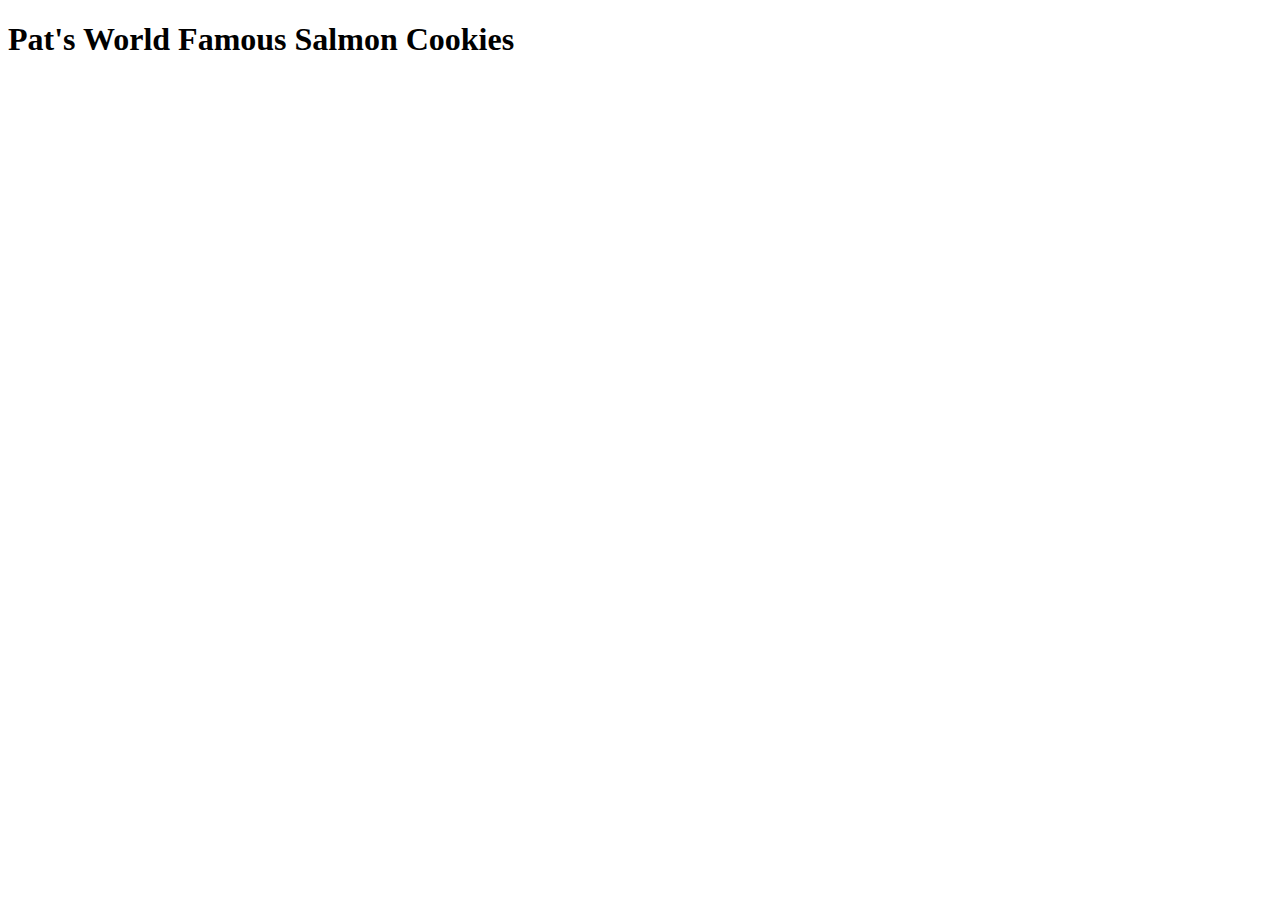
==== index.html @ ffb6363d "added html, js, css, lint, gitignore" ====
<!DOCTYPE html>
<html>
  <head>
    <link rel="stylesheet" href="css/index.css">
    <meta charset="UTF-8">
    <meta name="Pat's Salmon Cookies" content="A website about the sales and recipes of Pat's Salmon Cookies">
    <meta name="viewport" content="width=device-width, initial-scale=1.0">
    <title>Pat's Salmon Cookies</title>
  </head>
  <header>
    <h1>Pat's World Famous Salmon Cookies</h1>
    
  </header>
</html>
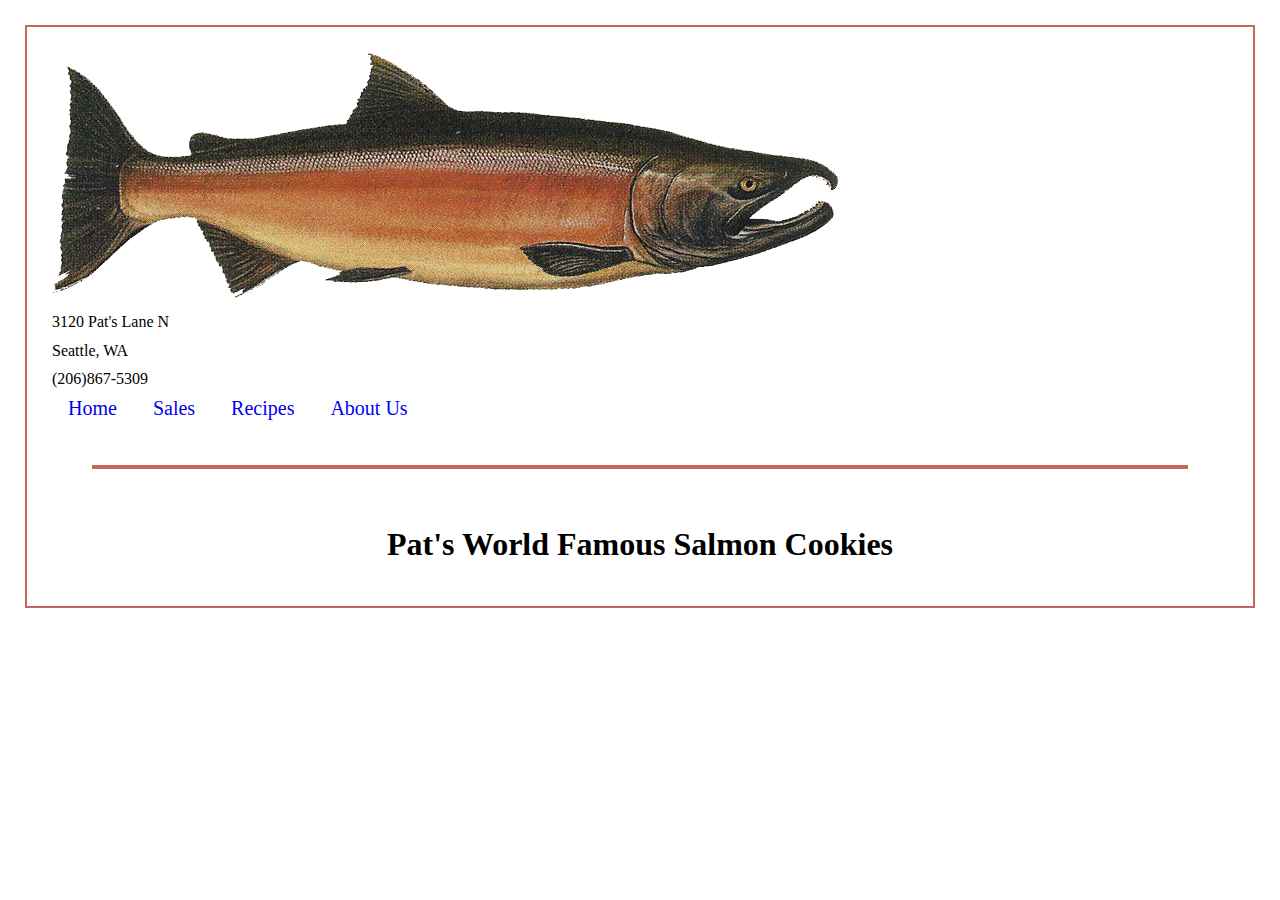
==== commit fe3125c7: "added cookie sales data" ====
--- a/index.html
+++ b/index.html
@@ -1,14 +1,38 @@
 <!DOCTYPE html>
 <html>
-  <head>
-    <link rel="stylesheet" href="css/index.css">
-    <meta charset="UTF-8">
-    <meta name="Pat's Salmon Cookies" content="A website about the sales and recipes of Pat's Salmon Cookies">
-    <meta name="viewport" content="width=device-width, initial-scale=1.0">
-    <title>Pat's Salmon Cookies</title>
-  </head>
-  <header>
-    <h1>Pat's World Famous Salmon Cookies</h1>
-    
-  </header>
+
+<head>
+  <link rel="stylesheet" href="css/index.css">
+  
+  <meta charset="UTF-8">
+  <meta name="Pat's Salmon Cookies" content="A website about the sales and recipes of Pat's Salmon Cookies">
+  <meta name="viewport" content="width=device-width, initial-scale=1.0">
+  <title>Pat's Salmon Cookies</title>
+</head>
+
+<header>
+  <div class="stand-logo">
+    <img src="img/salmon.png" alt="pat's salmon cookies logo">
+  </div>
+  <div class="site-info">
+    <div class="site-address">3120 Pat's Lane N</div>
+    <div class="site-city">Seattle, WA</div>
+    <div class="site-phone">(206)867-5309</div>
+  </div>
+  <div class="navBar">
+      <a class="active" href="index.html">Home</a>
+      <a href="sales.html">Sales</a>
+      <a href="Recipes">Recipes</a>
+      <a href="About Us">About Us</a>
+      <div class="page-divider"></div>
+  </div>
+</header>
+
+<body>
+  <h1 class="h1-pat">Pat's World Famous Salmon Cookies</h1>
+  <section>
+    <h2></h2>
+  </section>
+</body>
+
 </html>--- a/css/index.css
+++ b/css/index.css
@@ -0,0 +1,46 @@
+body {
+  font-family: Cambria, Cochin, Georgia, Times, 'Times New Roman', serif;
+  font-size: 16px;
+  line-height: 1.8em;
+  font-weight: 400;
+  font-style: normal;
+  background-color: white;
+  color: black;
+  display: block;
+  border: solid rgb(200, 100, 89) 2px;
+  padding: 25px;
+  margin: 25px;
+}
+
+.stand-logo{
+  width: 100%;
+  
+}
+
+.navBar{
+  overflow: hidden;
+  background-color: white;
+}
+
+.navBar a{
+  text-align: center;
+  padding: 14px 16px;
+  text-decoration: none;
+  font-size: 20px;
+  
+}
+
+.topnav a:hover{
+  background-color: rgb(200, 100, 89);
+  color: white;
+}
+
+.page-divider{
+  border: solid rgb(200, 100, 89) 2px;
+  margin: 40px;
+}
+
+.h1-pat{
+  text-align: center;
+  z-index: -1;
+}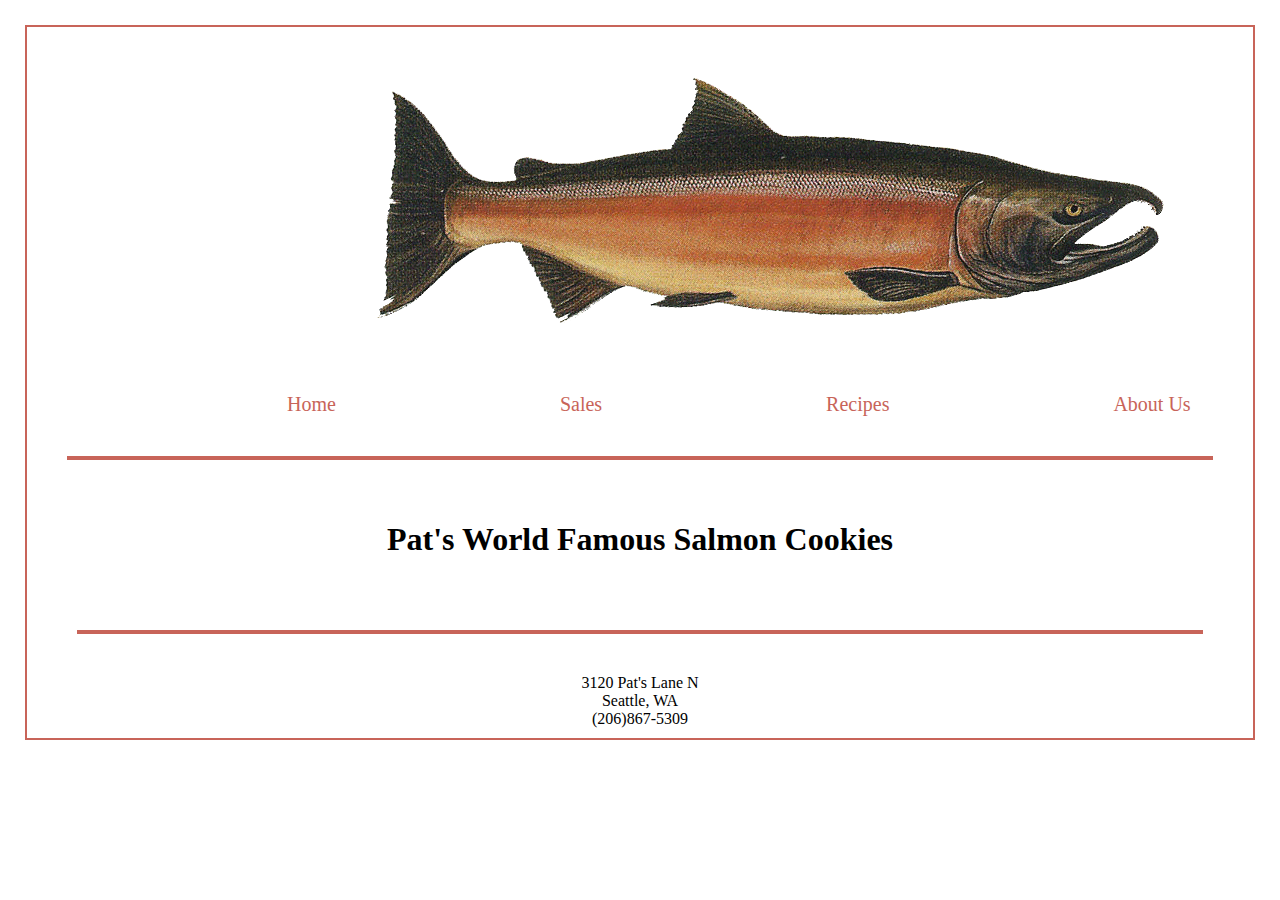
==== commit 3a5fc053: "updated css on landing page" ====
--- a/index.html
+++ b/index.html
@@ -3,7 +3,7 @@
 
 <head>
   <link rel="stylesheet" href="css/index.css">
-  
+
   <meta charset="UTF-8">
   <meta name="Pat's Salmon Cookies" content="A website about the sales and recipes of Pat's Salmon Cookies">
   <meta name="viewport" content="width=device-width, initial-scale=1.0">
@@ -14,17 +14,14 @@
   <div class="stand-logo">
     <img src="img/salmon.png" alt="pat's salmon cookies logo">
   </div>
-  <div class="site-info">
-    <div class="site-address">3120 Pat's Lane N</div>
-    <div class="site-city">Seattle, WA</div>
-    <div class="site-phone">(206)867-5309</div>
-  </div>
   <div class="navBar">
-      <a class="active" href="index.html">Home</a>
-      <a href="sales.html">Sales</a>
-      <a href="Recipes">Recipes</a>
-      <a href="About Us">About Us</a>
-      <div class="page-divider"></div>
+    <ul>
+      <li><a class="active" href="index.html">Home</a></li>
+      <li><a href="sales.html">Sales</a></li>
+      <li><a href="Recipes">Recipes</a></li>
+      <li><a href="About Us">About Us</a></li>
+    </ul>
+    <div class="page-divider"></div>
   </div>
 </header>
 
@@ -33,6 +30,14 @@
   <section>
     <h2></h2>
   </section>
+  <footer>
+    <div class="page-div2"></div>
+    <div class="site-info">
+      <div class="site-address">3120 Pat's Lane N</div>
+      <div class="site-city">Seattle, WA</div>
+      <div class="site-phone">(206)867-5309</div>
+    </div>
+  </footer>
 </body>
 
 </html>--- a/css/index.css
+++ b/css/index.css
@@ -1,46 +1,58 @@
 body {
   font-family: Cambria, Cochin, Georgia, Times, 'Times New Roman', serif;
   font-size: 16px;
-  line-height: 1.8em;
-  font-weight: 400;
   font-style: normal;
   background-color: white;
   color: black;
-  display: block;
   border: solid rgb(200, 100, 89) 2px;
-  padding: 25px;
   margin: 25px;
 }
 
 .stand-logo{
-  width: 100%;
-  
+  margin-left: 300px;
+  padding: 50px;
 }
 
 .navBar{
   overflow: hidden;
   background-color: white;
+  text-decoration: none;
 }
 
 .navBar a{
   text-align: center;
-  padding: 14px 16px;
   text-decoration: none;
   font-size: 20px;
-  
 }
 
-.topnav a:hover{
+header > .navBar > ul > li {
+display: inline;
+margin-left: 220px;
+
+}
+.navBar a:link {
+  color: rgb(200, 100, 89);
+}
+.navBar a:visited {
+  color: rgb(200, 100, 89);
+}
+
+.navBar a:hover{
   background-color: rgb(200, 100, 89);
   color: white;
 }
 
-.page-divider{
+.page-divider, .page-div2{
   border: solid rgb(200, 100, 89) 2px;
   margin: 40px;
+  z-index: -1;
 }
 
 .h1-pat{
   text-align: center;
-  z-index: -1;
+}
+
+footer {
+  text-align: center;
+  padding: 10px;
 }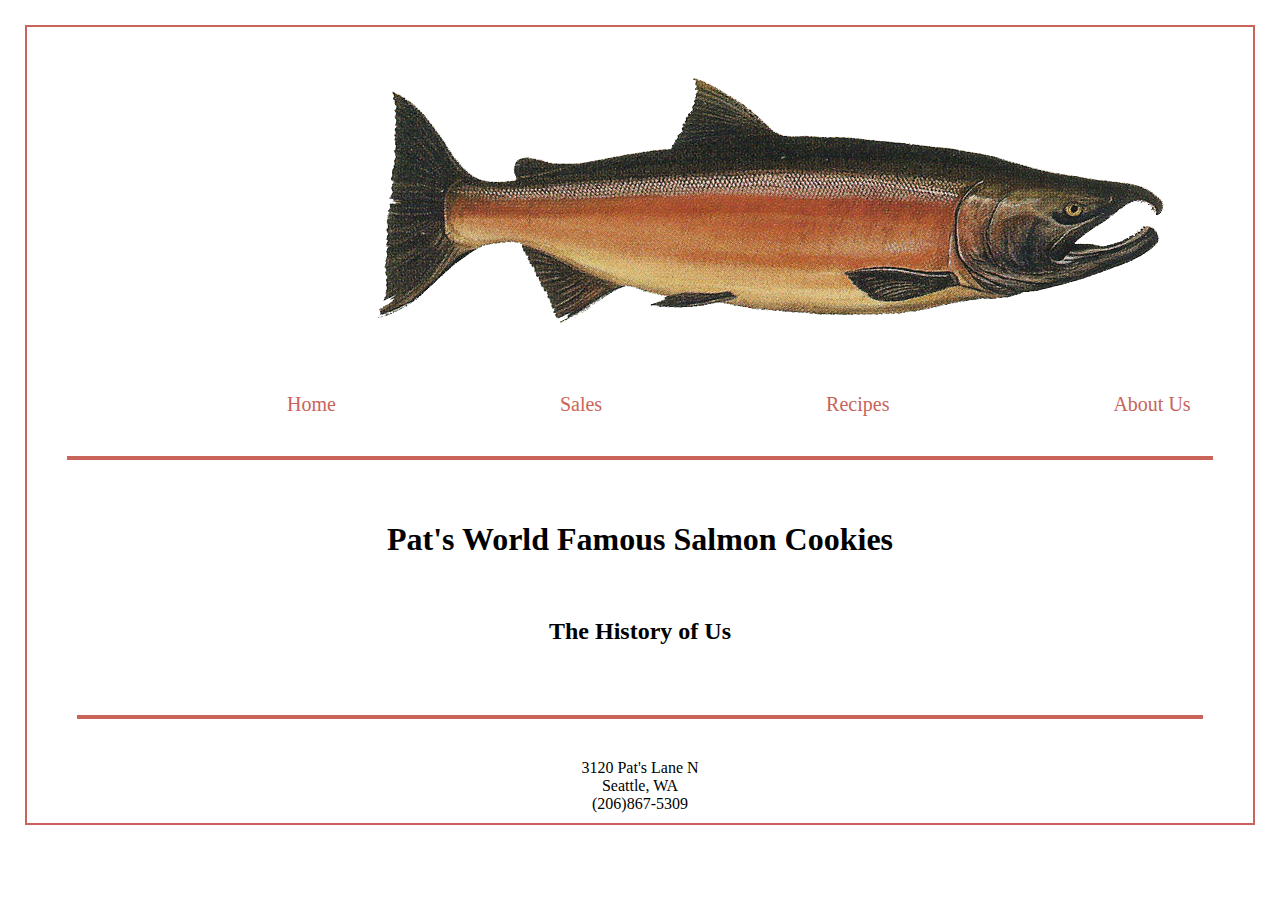
==== commit 05c3bece: "added constructs" ====
--- a/index.html
+++ b/index.html
@@ -27,8 +27,9 @@
 
 <body>
   <h1 class="h1-pat">Pat's World Famous Salmon Cookies</h1>
+  <br>
   <section>
-    <h2></h2>
+    <h2 style="text-align: center;">The History of Us</h2>
   </section>
   <footer>
     <div class="page-div2"></div>
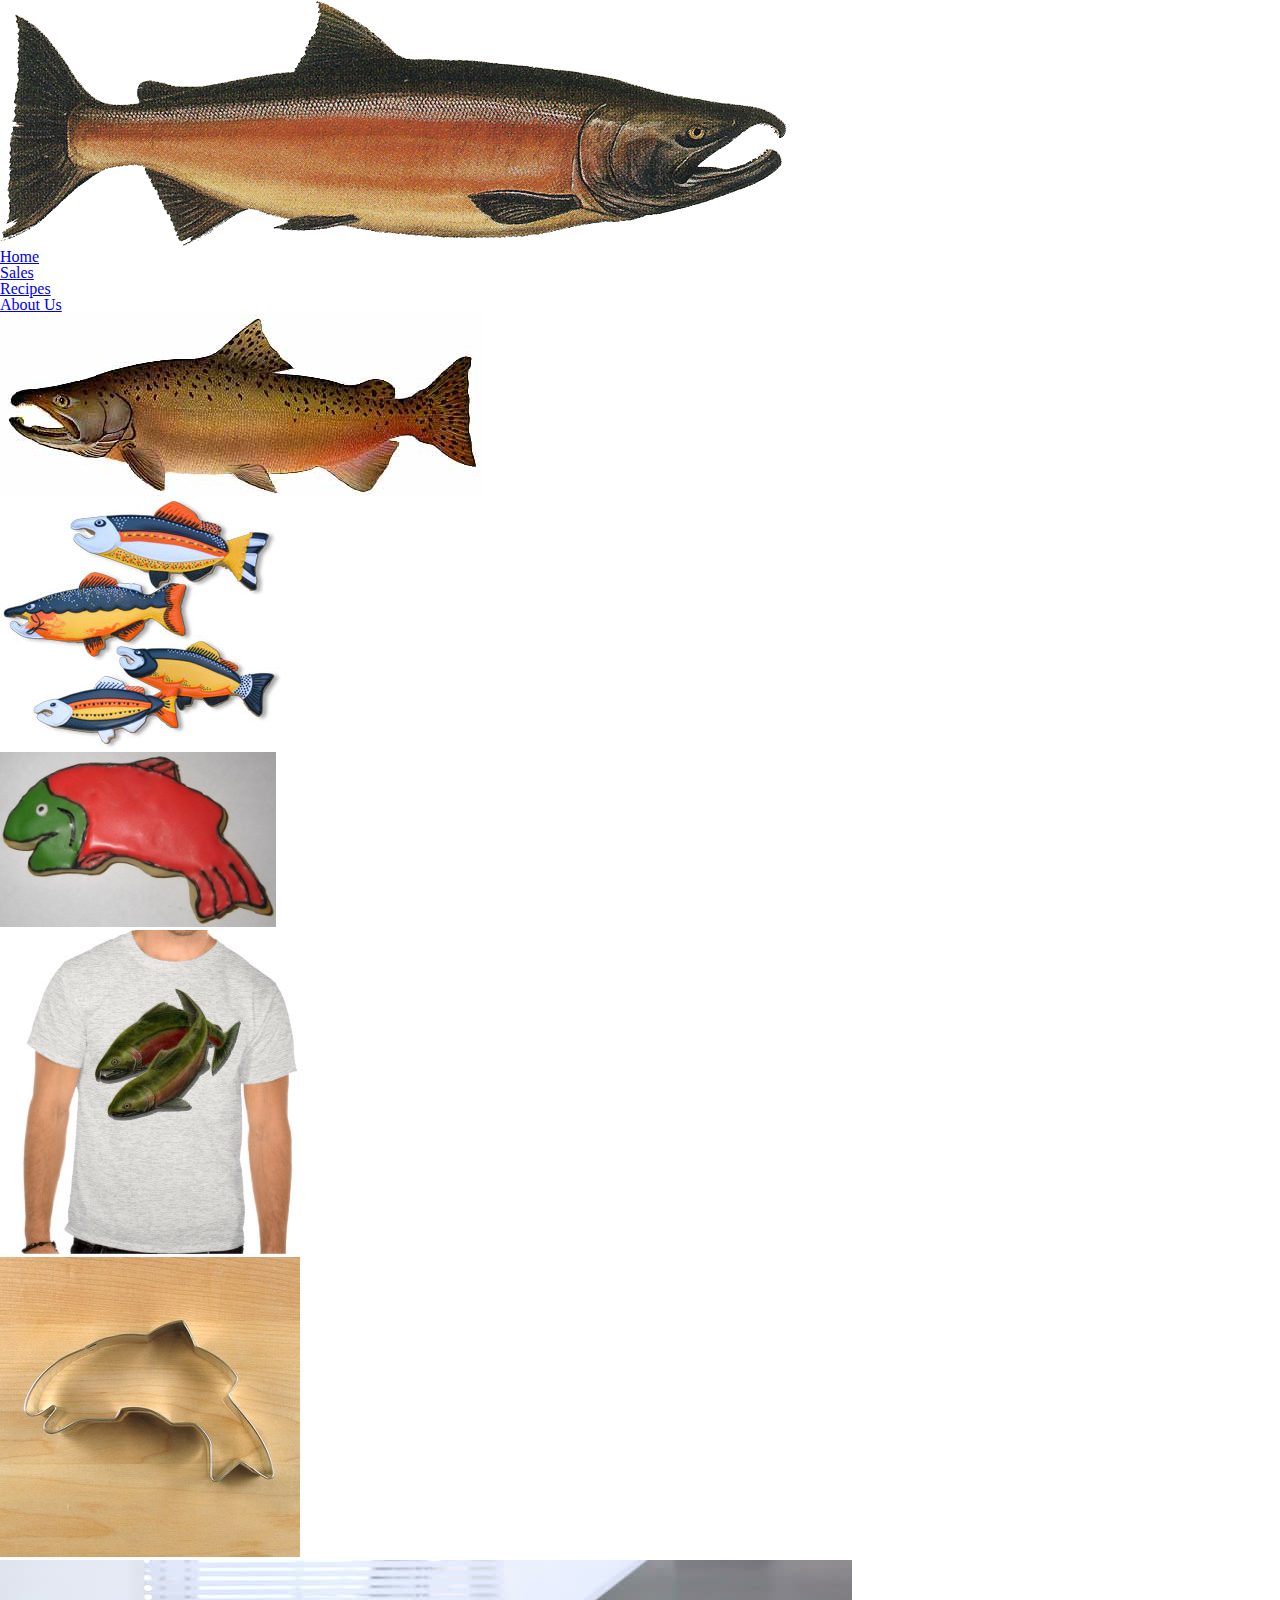
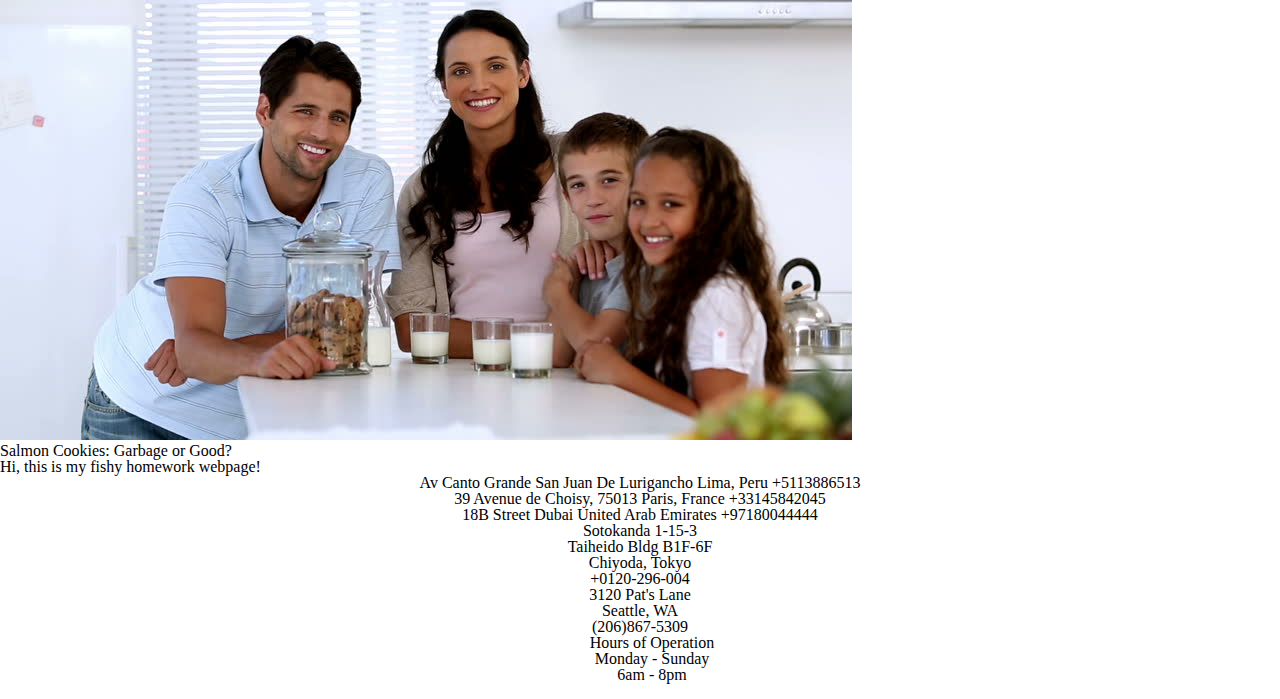
==== commit 292d9e94: "added content for lab 8" ====
--- a/index.html
+++ b/index.html
@@ -3,41 +3,75 @@
 
 <head>
   <link rel="stylesheet" href="css/index.css">
-
+  <link rel="stylesheet" href="css/reset.css">
   <meta charset="UTF-8">
   <meta name="Pat's Salmon Cookies" content="A website about the sales and recipes of Pat's Salmon Cookies">
   <meta name="viewport" content="width=device-width, initial-scale=1.0">
   <title>Pat's Salmon Cookies</title>
 </head>
 
-<header>
-  <div class="stand-logo">
-    <img src="img/salmon.png" alt="pat's salmon cookies logo">
-  </div>
-  <div class="navBar">
+<body>
+  <header>
+    <nav>
+      <img src="img/salmon.png" alt="logo image">
+      <ul>
+        <li><a href="index.html">Home</a></li>
+        <li><a href="sales.html">Sales</a></li>
+        <li><a href="#">Recipes</a></li>
+        <li><a href="#">About Us</a></li>
+      </ul>
+    </nav>
+  </header>
+  <main>
+    <img src="img/chinook.jpg" alt="hero image">
     <ul>
-      <li><a class="active" href="index.html">Home</a></li>
-      <li><a href="sales.html">Sales</a></li>
-      <li><a href="Recipes">Recipes</a></li>
-      <li><a href="About Us">About Us</a></li>
+      <li><img src="img/fish.jpg" alt="more fish.." title="guppies"></li>
+      <li><img src="img/frosted-cookie.jpg" alt="a fish but a cookie.." title="cookie fish"></li>
+      <li><img src="img/shirt.jpg" alt="merch" title="fish on a shirt"></li>
+      <li><img src="img/cutter.jpeg" alt="merch" title="fish cut a kid"></li>
     </ul>
-    <div class="page-divider"></div>
-  </div>
-</header>
-
-<body>
-  <h1 class="h1-pat">Pat's World Famous Salmon Cookies</h1>
-  <br>
-  <section>
-    <h2 style="text-align: center;">The History of Us</h2>
-  </section>
+    <section>
+      <img src="img/family.jpg" alt="mi familia" title="cookie ingredients">
+      <article>
+        <h2>Salmon Cookies: Garbage or Good?</h2>
+        <p>Hi, this is my fishy homework webpage!</p>
+      </article>
+    </section>
+  </main>
   <footer>
-    <div class="page-div2"></div>
-    <div class="site-info">
-      <div class="site-address">3120 Pat's Lane N</div>
-      <div class="site-city">Seattle, WA</div>
-      <div class="site-phone">(206)867-5309</div>
-    </div>
+    <ul>
+      <li>
+        Av Canto Grande
+        San Juan De Lurigancho
+        Lima, Peru
+        +5113886513
+      </li>
+      <li>
+        39 Avenue de Choisy, 75013 Paris, France
+        +33145842045
+      </li>
+      <li>
+        18B Street
+        Dubai United Arab Emirates
+        +97180044444
+      </li>
+      <li>
+        Sotokanda 1-15-3<br>
+        Taiheido Bldg B1F-6F<br>
+        Chiyoda, Tokyo<br>
+        +0120-296-004
+      </li>
+      <li>
+        3120 Pat's Lane<br>
+        Seattle, WA<br>
+        (206)867-5309
+      </li>
+    </ul>
+    <pre>
+      Hours of Operation
+      Monday - Sunday
+      6am - 8pm
+    </pre>
   </footer>
 </body>
 
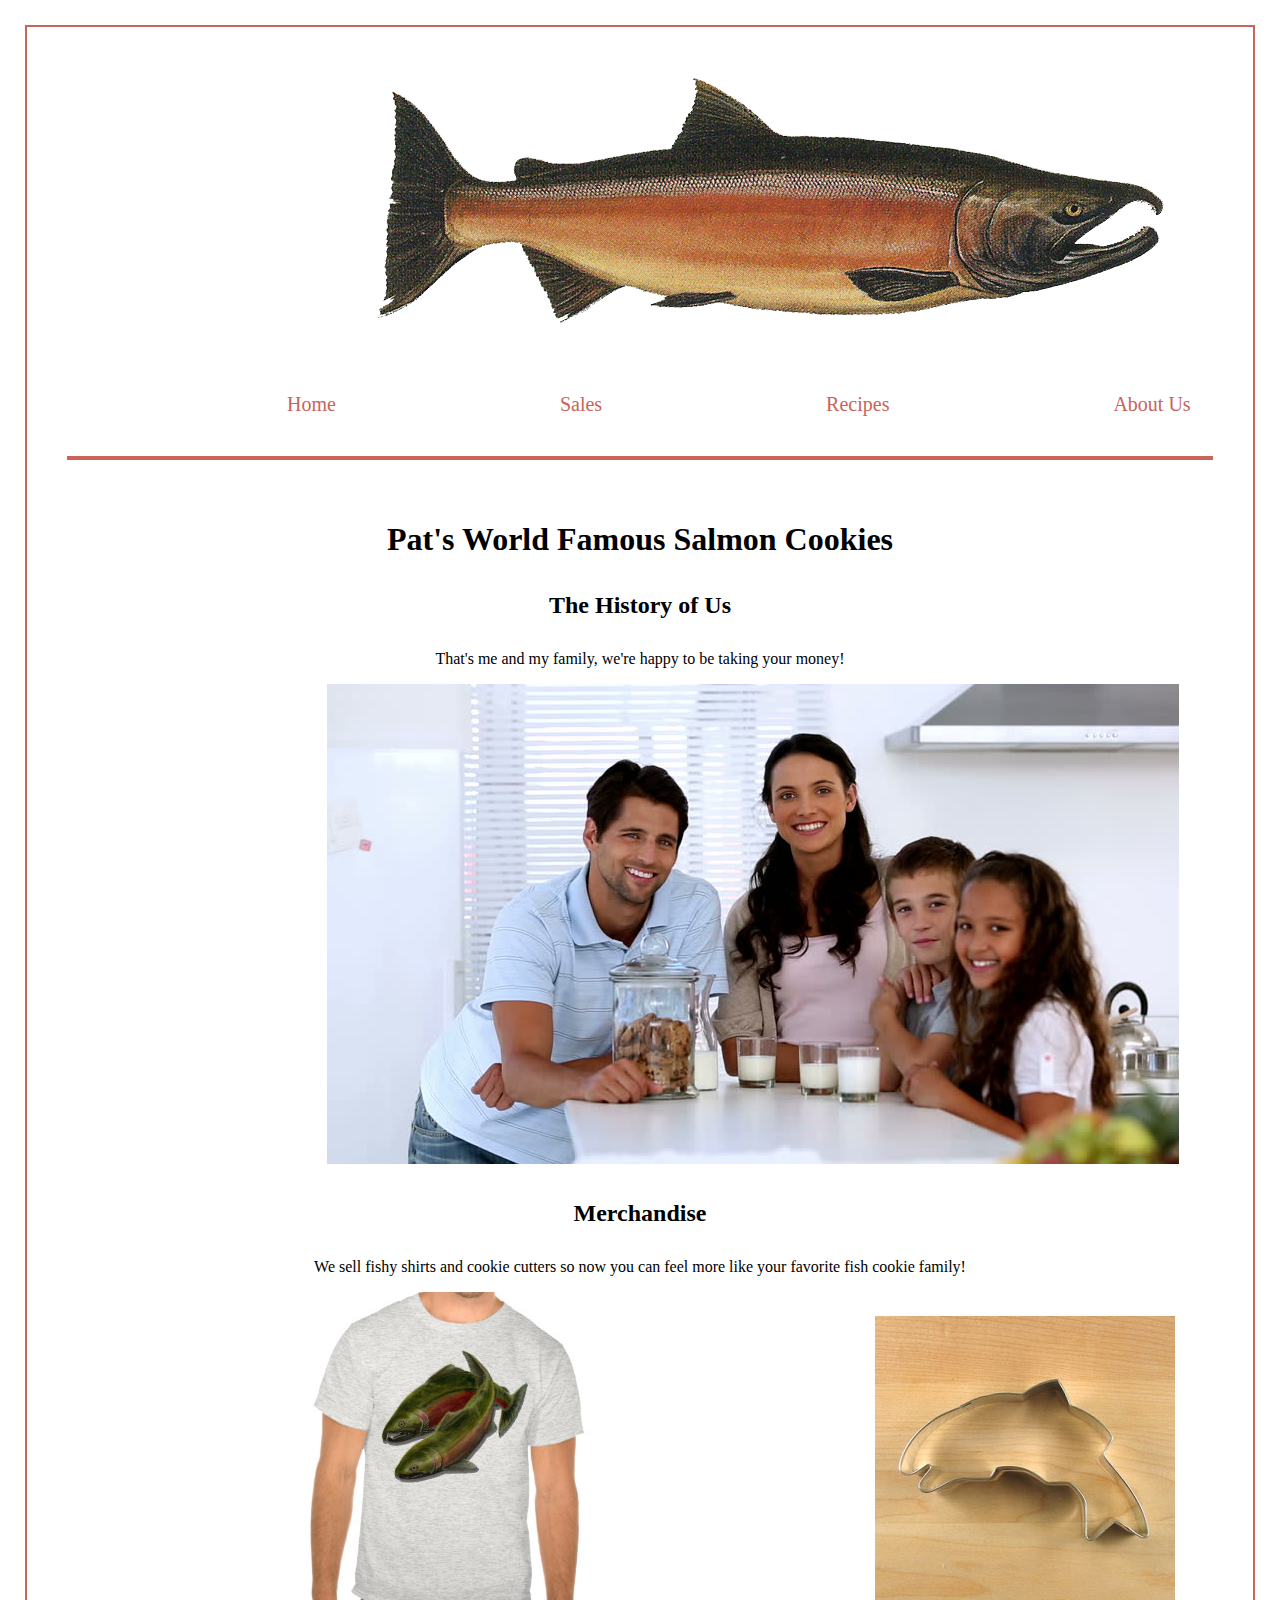
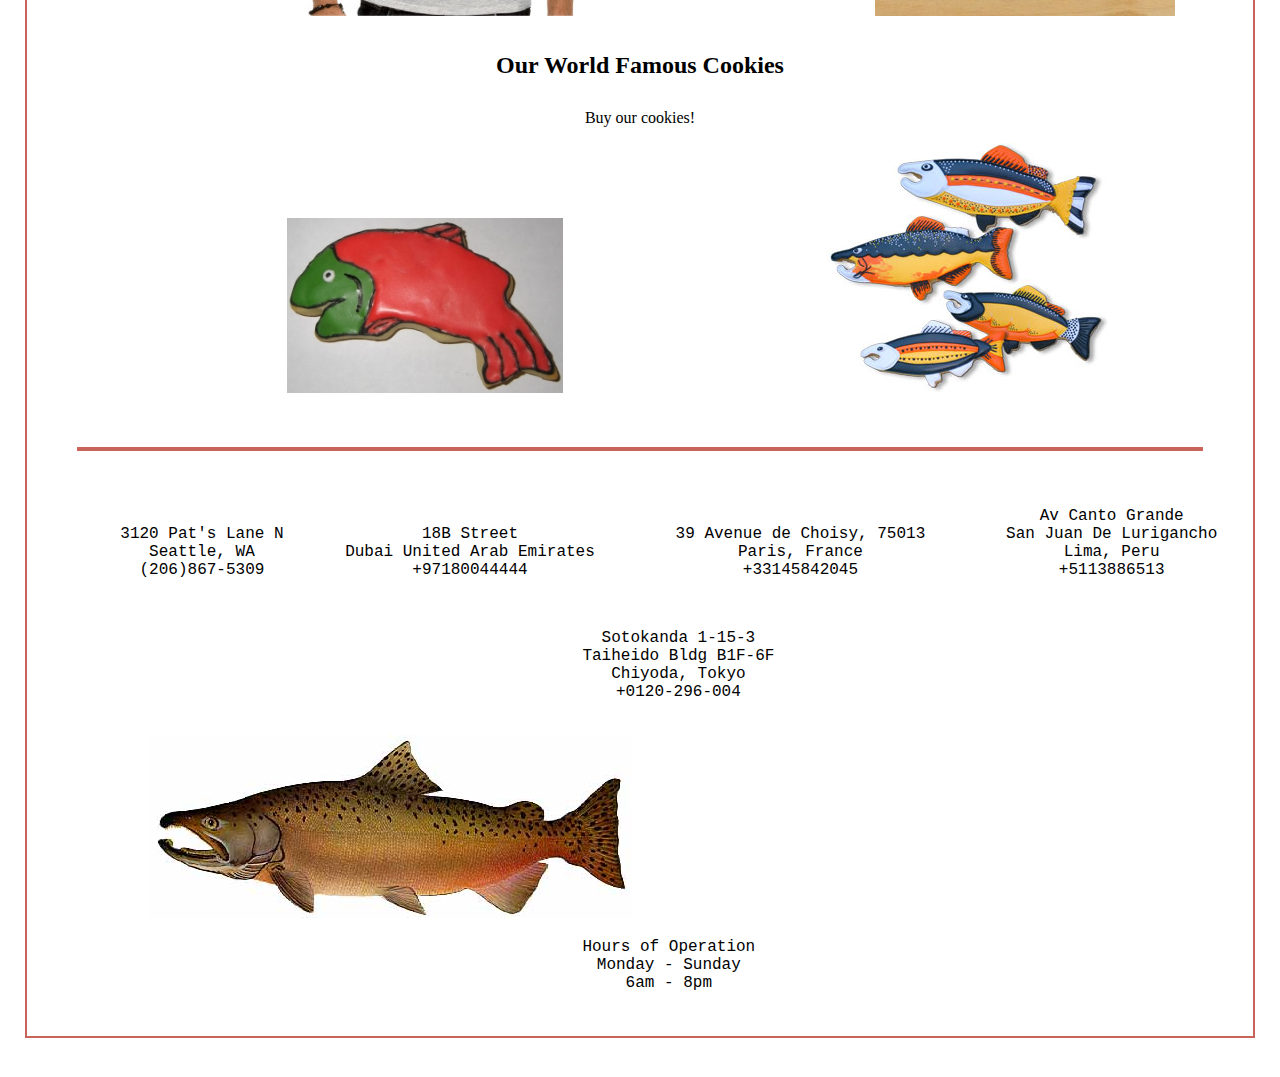
==== commit 2de3a1b1: "finished CSS, began form" ====
--- a/index.html
+++ b/index.html
@@ -3,71 +3,88 @@
 
 <head>
   <link rel="stylesheet" href="css/index.css">
-  <link rel="stylesheet" href="css/reset.css">
+
   <meta charset="UTF-8">
   <meta name="Pat's Salmon Cookies" content="A website about the sales and recipes of Pat's Salmon Cookies">
   <meta name="viewport" content="width=device-width, initial-scale=1.0">
   <title>Pat's Salmon Cookies</title>
 </head>
 
+<header>
+  <div class="stand-logo">
+    <img src="img/salmon.png" alt="pat's salmon cookies logo">
+  </div>
+  <div class="navBar">
+    <ul>
+      <li><a class="active" href="index.html">Home</a></li>
+      <li><a href="sales.html">Sales</a></li>
+      <li><a href="Recipes">Recipes</a></li>
+      <li><a href="About Us">About Us</a></li>
+    </ul>
+    <div class="page-divider"></div>
+  </div>
+</header>
+
 <body>
-  <header>
-    <nav>
-      <img src="img/salmon.png" alt="logo image">
-      <ul>
-        <li><a href="index.html">Home</a></li>
-        <li><a href="sales.html">Sales</a></li>
-        <li><a href="#">Recipes</a></li>
-        <li><a href="#">About Us</a></li>
-      </ul>
-    </nav>
-  </header>
-  <main>
-    <img src="img/chinook.jpg" alt="hero image">
-    <ul>
-      <li><img src="img/fish.jpg" alt="more fish.." title="guppies"></li>
-      <li><img src="img/frosted-cookie.jpg" alt="a fish but a cookie.." title="cookie fish"></li>
-      <li><img src="img/shirt.jpg" alt="merch" title="fish on a shirt"></li>
-      <li><img src="img/cutter.jpeg" alt="merch" title="fish cut a kid"></li>
-    </ul>
-    <section>
-      <img src="img/family.jpg" alt="mi familia" title="cookie ingredients">
-      <article>
-        <h2>Salmon Cookies: Garbage or Good?</h2>
-        <p>Hi, this is my fishy homework webpage!</p>
-      </article>
-    </section>
-  </main>
+  <h1 class="h1-pat">Pat's World Famous Salmon Cookies</h1>
+  <section>
+    <h2>The History of Us</h2>
+    <p>That's me and my family, we're happy to be taking your money!</p>
+    <img class="family" src="img/family.jpg" alt="salmon cookies ingredients">
+  </section>
+  <section>
+    <h2>Merchandise</h2>
+    <p>We sell fishy shirts and cookie cutters so now you can feel more like your favorite fish cookie family!</p>
+    <img class="shirt" src="img/shirt.jpg" alt="fish shirt">
+    <img class="cutter" src="img/cutter.jpeg" alt="cookie cutter">
+  </section>
+  <section>
+    <h2>Our World Famous Cookies</h2>
+    <p>Buy our cookies!</p>
+    <img class="cookie" src="img/frosted-cookie.jpg" alt="our ugly cookie">
+    <img class="fishes" src="img/fish.jpg" alt="LOOK...more fish!">
+  </section>
   <footer>
-    <ul>
-      <li>
+    <div class="page-div2"></div>
+    <div class="seattle-info">
+      <pre>
+      3120 Pat's Lane N
+      Seattle, WA
+      (206)867-5309
+      </pre>
+    </div>
+    <div class="dubai-info">
+      <pre>
+      18B Street
+      Dubai United Arab Emirates
+      +97180044444
+      </pre>
+    </div>
+    <div class="paris-info">
+      <pre>
+        39 Avenue de Choisy, 75013
+        Paris, France
+        +33145842045
+      </pre>
+    </div>
+    <div class="lima-info">
+      <pre>
         Av Canto Grande
         San Juan De Lurigancho
         Lima, Peru
         +5113886513
-      </li>
-      <li>
-        39 Avenue de Choisy, 75013 Paris, France
-        +33145842045
-      </li>
-      <li>
-        18B Street
-        Dubai United Arab Emirates
-        +97180044444
-      </li>
-      <li>
-        Sotokanda 1-15-3<br>
-        Taiheido Bldg B1F-6F<br>
-        Chiyoda, Tokyo<br>
+    </pre>
+    </div>
+    <div class="tokyo-info">
+      <pre>
+        Sotokanda 1-15-3
+        Taiheido Bldg B1F-6F
+        Chiyoda, Tokyo
         +0120-296-004
-      </li>
-      <li>
-        3120 Pat's Lane<br>
-        Seattle, WA<br>
-        (206)867-5309
-      </li>
-    </ul>
-    <pre>
+      </pre>
+    </div>
+    <img class="fish3" src="img/chinook.jpg" alt="fish picture">
+    <pre class="hours">
       Hours of Operation
       Monday - Sunday
       6am - 8pm
@@ -75,4 +92,4 @@
   </footer>
 </body>
 
-</html>+</html--- a/css/index.css
+++ b/css/index.css
@@ -51,8 +51,31 @@
 .h1-pat{
   text-align: center;
 }
+body h2 {
+  text-align: center;
+  line-height: 50px;
+}
+
+section p {
+  text-align: center;
+}
+.family{
+  margin-left: 300px;
+}
+.shirt,.cookie, .fishes, .cutter {
+  margin-left: 260px;
+}
 
 footer {
   text-align: center;
   padding: 10px;
+}
+.seattle-info, .dubai-info, .lima-info, .paris-info, .tokyo-info{
+  display: inline-block;
+}
+.fish3{
+  margin-right: 500px;
+}
+.hours{
+  display: inline-block;
 }